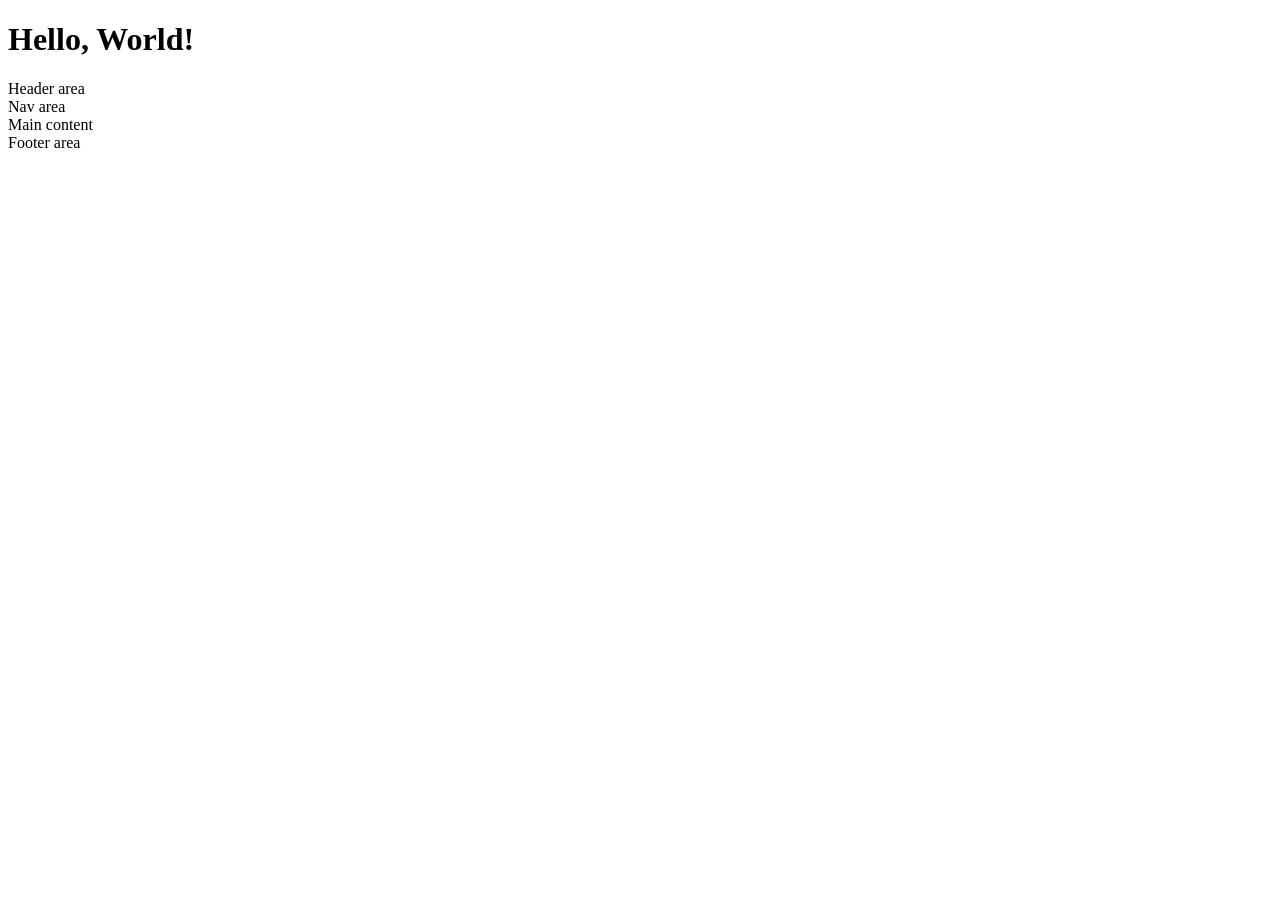
==== index.html @ eabb7c3f "Create index.html" ====
<!DOCTYPE html>
<html lang="en">
<head>
  <meta charset="UTF-8">
  <meta name="viewport" content="width=device-width, initial-scale=1.0">
  <title>Document Title</title>
  <link rel="stylesheet" href="styles.css">
  <script src="scripts.js"></script>
<body>
  <header>
    <!--repeated top of page info-->
    <h1>Hello, World!</h1>
    Header area
  </header>
  <nav>
    <!--repeated navigation here, may also move to header-->
    Nav area
  </nav>
  <main>
    <!--main content goes here-->
    Main content
  </main>
  <footer>
    <!--repeated bottom of page content goes here-->
    Footer area
  </footer>
</body>
</html>
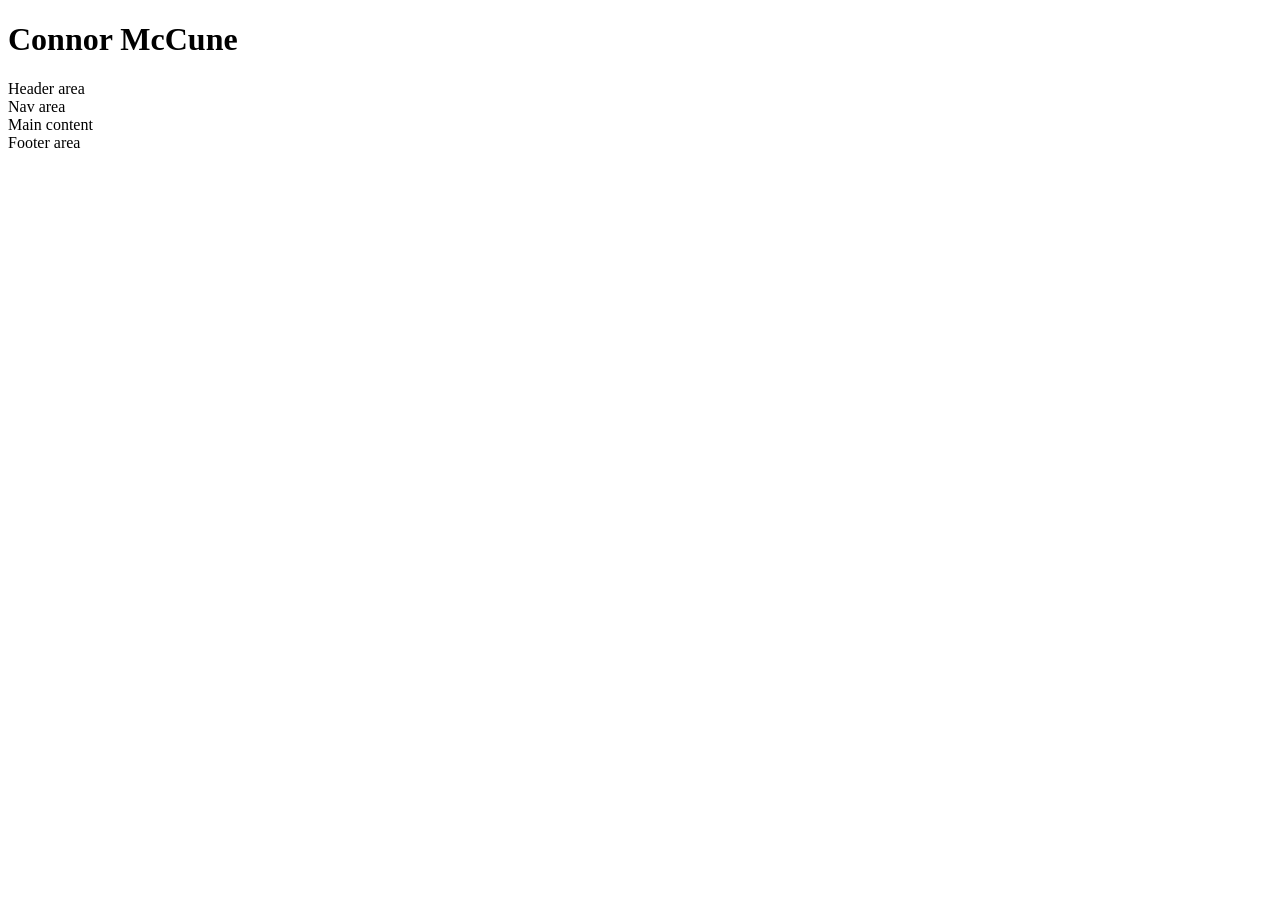
==== commit 0481e3eb: "Update document title and header name" ====
--- a/index.html
+++ b/index.html
@@ -3,13 +3,14 @@
 <head>
   <meta charset="UTF-8">
   <meta name="viewport" content="width=device-width, initial-scale=1.0">
-  <title>Document Title</title>
+  <title>CIS 119 Spring 2026 - Dean Dyer</title>
   <link rel="stylesheet" href="styles.css">
   <script src="scripts.js"></script>
+</head>
 <body>
   <header>
     <!--repeated top of page info-->
-    <h1>Hello, World!</h1>
+    <h1>Connor McCune</h1>
     Header area
   </header>
   <nav>
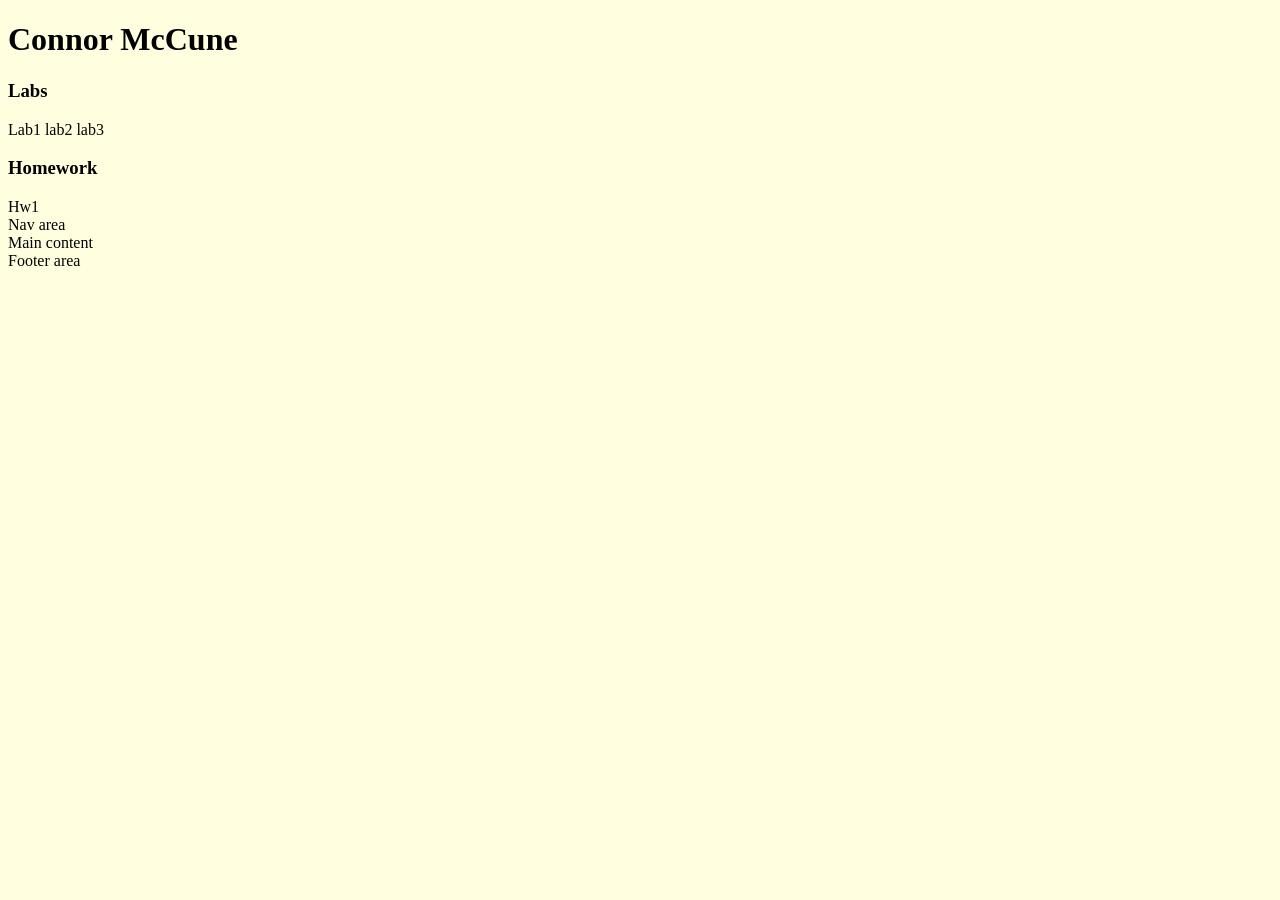
==== commit c0c3e6cf: "Add CSS styles and new sections for Labs and Homework Added internal CSS for body and section stylin" ====
--- a/index.html
+++ b/index.html
@@ -6,13 +6,34 @@
   <title>CIS 119 Spring 2026 - Dean Dyer</title>
   <link rel="stylesheet" href="styles.css">
   <script src="scripts.js"></script>
+  <style>
+  body {background-color: lightyellow;
+        color: black;
+  }
+
+  .section {
+    margin: 20px 0;
+    padding: 15px;
+    border: 3px dotted white;
+    border-radius: 12px;
+  }
+  </style>
 </head>
 <body>
   <header>
     <!--repeated top of page info-->
     <h1>Connor McCune</h1>
-    Header area
   </header>
+  <div>
+<h3>Labs</h3>
+    Lab1
+    lab2
+    lab3
+  </div>
+  <div>
+<h3>Homework</h3>
+    Hw1
+  </div>
   <nav>
     <!--repeated navigation here, may also move to header-->
     Nav area
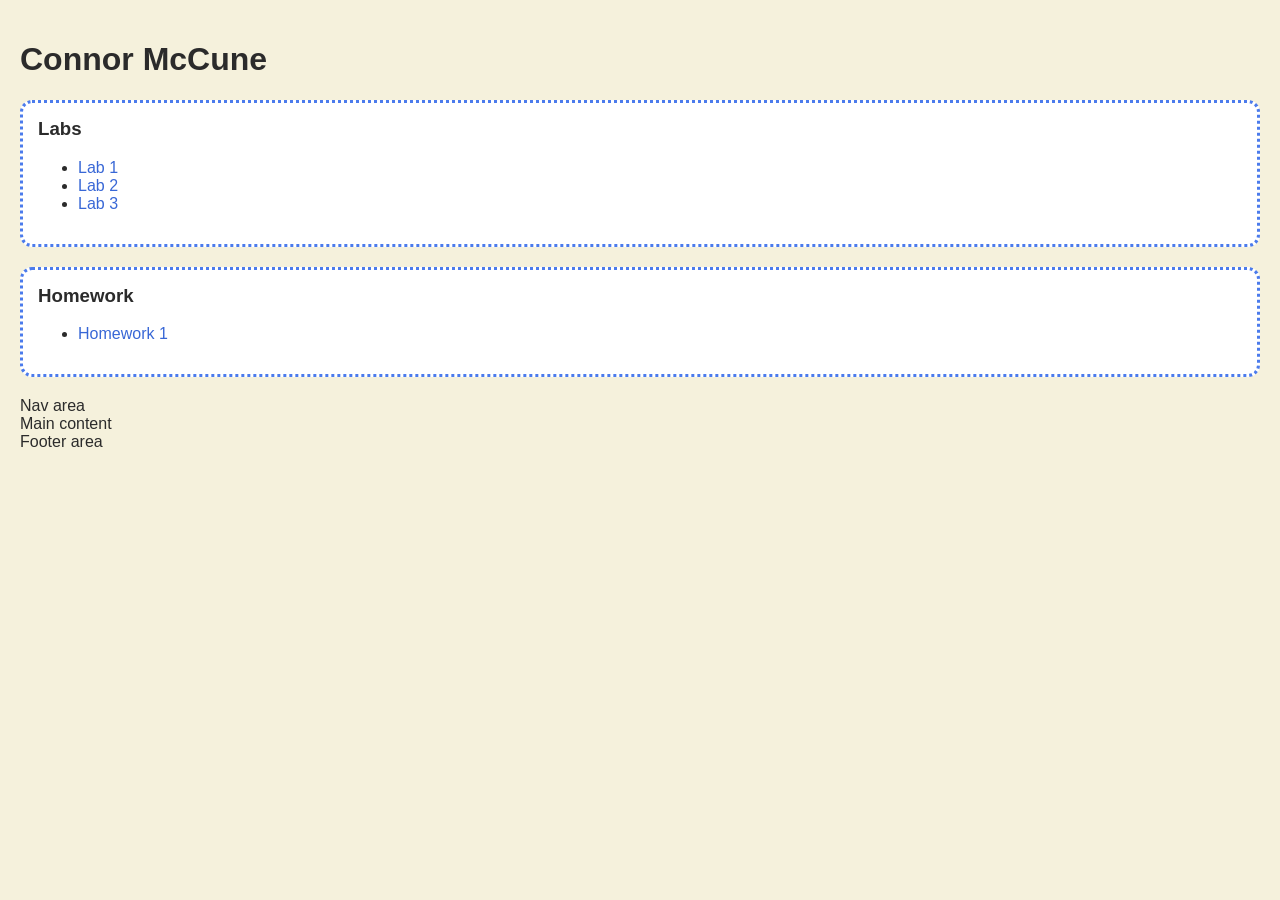
==== commit a677f3fa: "Refactor HTML structure and improve CSS styles Updated styling and structure for better readability " ====
--- a/index.html
+++ b/index.html
@@ -7,43 +7,69 @@
   <link rel="stylesheet" href="styles.css">
   <script src="scripts.js"></script>
   <style>
-  body {background-color: lightyellow;
-        color: black;
-  }
+    body {
+      background-color: #f5f1dc;   /* page background color */
+      color: #2b2b2b;              /* contrasting font color */
+      font-family: Arial, Helvetica, sans-serif;
+      margin: 0;
+      padding: 20px;
+    }
 
-  .section {
-    margin: 20px 0;
-    padding: 15px;
-    border: 3px dotted white;
-    border-radius: 12px;
-  }
+    .section {
+      margin: 20px 0;
+      padding: 15px;
+      border: 3px dotted #4b7bec;  /* non-solid, non-black border */
+      border-radius: 12px;         /* rounded corners */
+      background-color: #ffffff;
+    }
+
+    h3 {
+      margin-top: 0;
+    }
+
+    a {
+      color: #3867d6;
+      text-decoration: none;
+    }
+
+    a:hover {
+      text-decoration: underline;
+    }
   </style>
 </head>
+
 <body>
   <header>
-    <!--repeated top of page info-->
     <h1>Connor McCune</h1>
   </header>
-  <div>
-<h3>Labs</h3>
-    Lab1
-    lab2
-    lab3
+
+  <!-- Labs Section -->
+  <div class="section">
+    <h3>Labs</h3>
+    <ul>
+      <li><a href="labs/lab1.html">Lab 1</a></li>
+      <li><a href="labs/lab2.html">Lab 2</a></li>
+      <li><a href="labs/lab3.html">Lab 3</a></li>
+    </ul>
   </div>
-  <div>
-<h3>Homework</h3>
-    Hw1
+
+  <!-- Homework Section -->
+  <div class="section">
+    <h3>Homework</h3>
+    <ul>
+      <li><a href="homework/hw1.html">Homework 1</a></li>
+    </ul>
   </div>
+
   <nav>
-    <!--repeated navigation here, may also move to header-->
     Nav area
   </nav>
+
   <main>
-    <!--main content goes here-->
     Main content
   </main>
+
   <footer>
-    <!--repeated bottom of page content goes here-->
     Footer area
   </footer>
 </body>
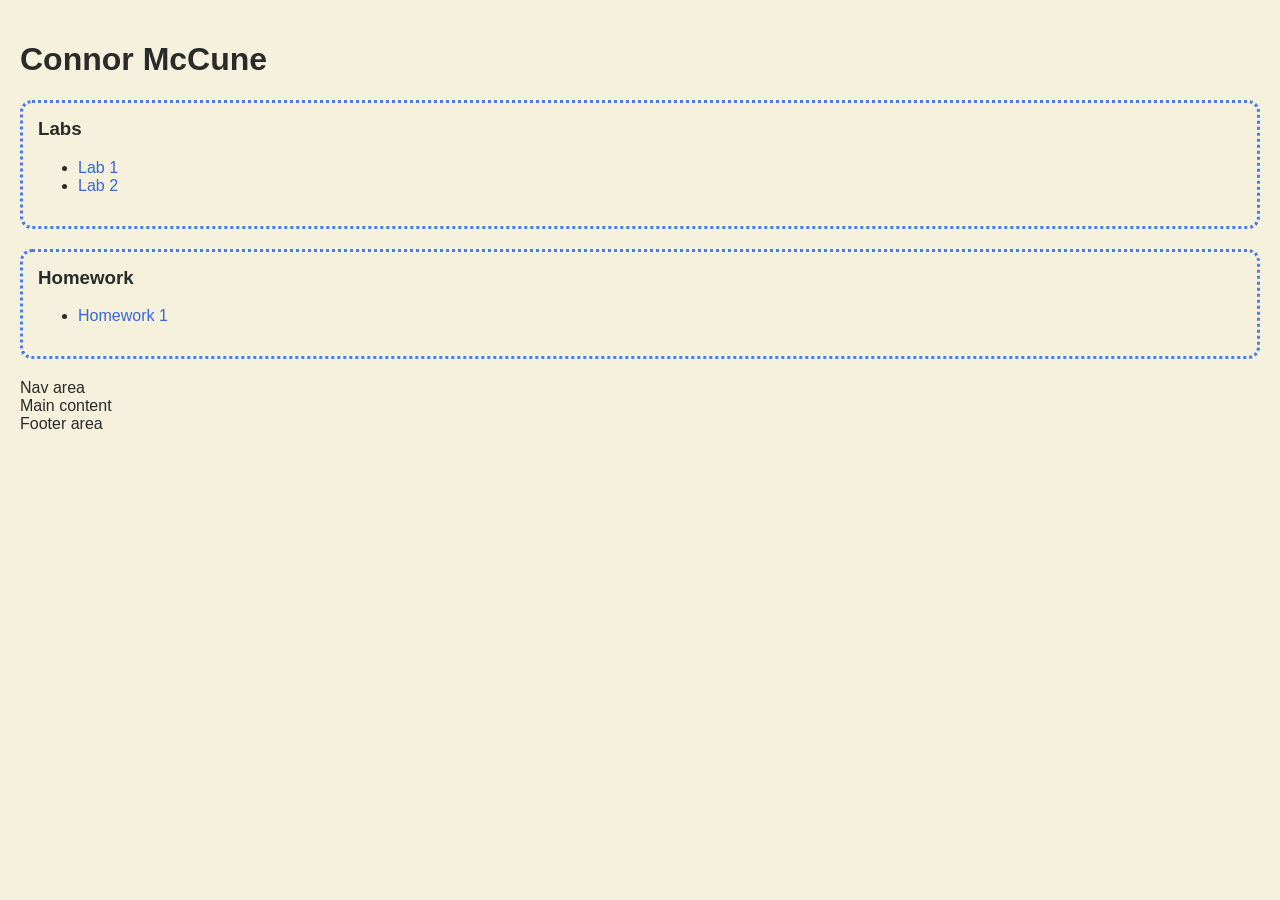
==== commit 247f38ce: "Update links in index.html for Labs and Homework" ====
--- a/index.html
+++ b/index.html
@@ -20,7 +20,6 @@
       padding: 15px;
       border: 3px dotted #4b7bec;  /* non-solid, non-black border */
       border-radius: 12px;         /* rounded corners */
-      background-color: #ffffff;
     }
 
     h3 {
@@ -47,9 +46,8 @@
   <div class="section">
     <h3>Labs</h3>
     <ul>
-      <li><a href="labs/lab1.html">Lab 1</a></li>
-      <li><a href="labs/lab2.html">Lab 2</a></li>
-      <li><a href="labs/lab3.html">Lab 3</a></li>
+      <li><a href="connormccune.github.io/explanation.html">Lab 1</a></li>
+      <li><a href="connormccune.github.io/Programmingquotes.html">Lab 2</a></li>
     </ul>
   </div>
 
@@ -57,7 +55,7 @@
   <div class="section">
     <h3>Homework</h3>
     <ul>
-      <li><a href="homework/hw1.html">Homework 1</a></li>
+      <li><a href="https://connormccune.github.io">Homework 1</a></li>
     </ul>
   </div>
 
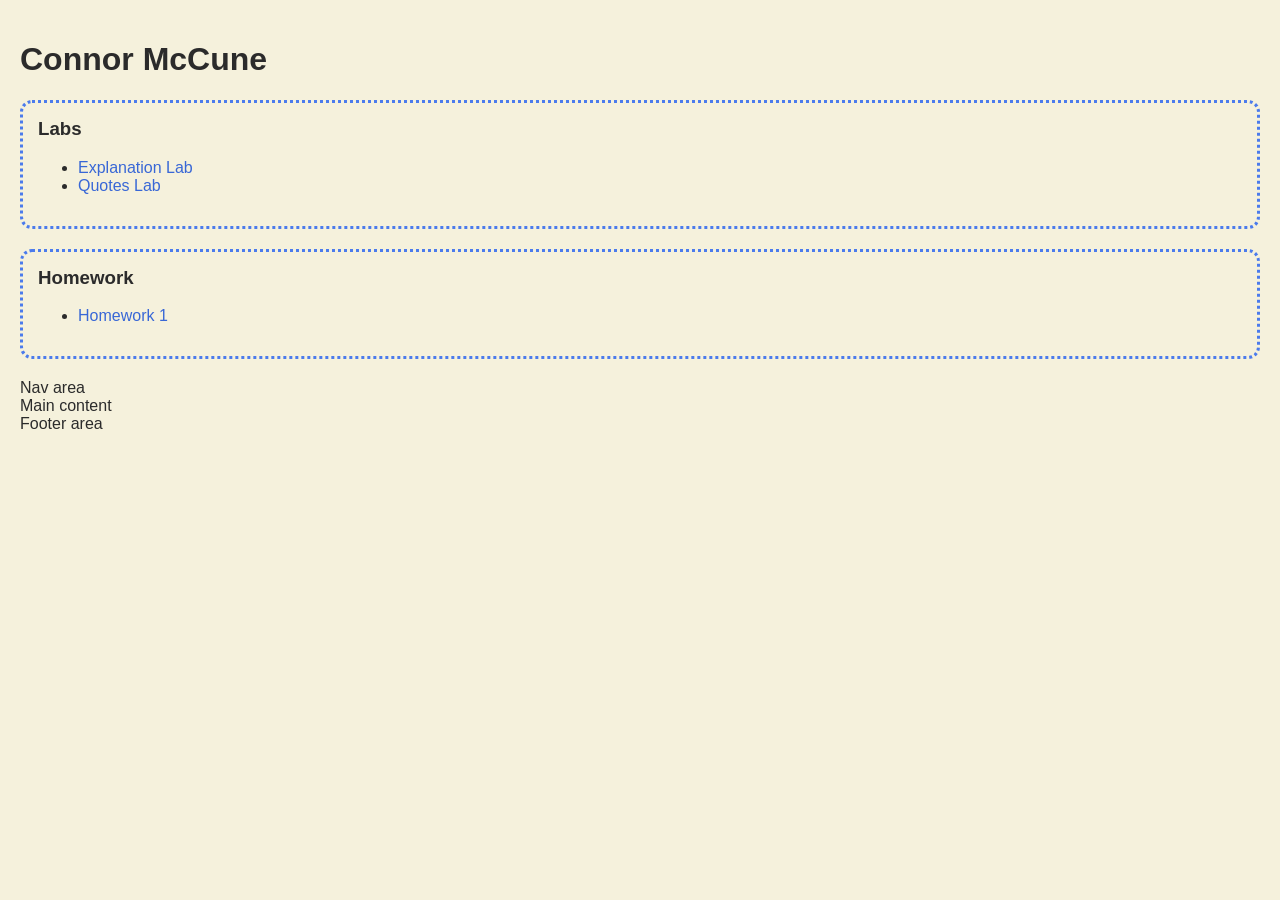
==== commit 3f6c293a: "Update lab links in index.html" ====
--- a/index.html
+++ b/index.html
@@ -46,8 +46,8 @@
   <div class="section">
     <h3>Labs</h3>
     <ul>
-      <li><a href="connormccune.github.io/explanation.html">Lab 1</a></li>
-      <li><a href="connormccune.github.io/Programmingquotes.html">Lab 2</a></li>
+      <li><a href="connormccune.github.io/explanation.html">Explanation Lab</a></li>
+      <li><a href="connormccune.github.io/Programmingquotes.html">Quotes Lab</a></li>
     </ul>
   </div>
 
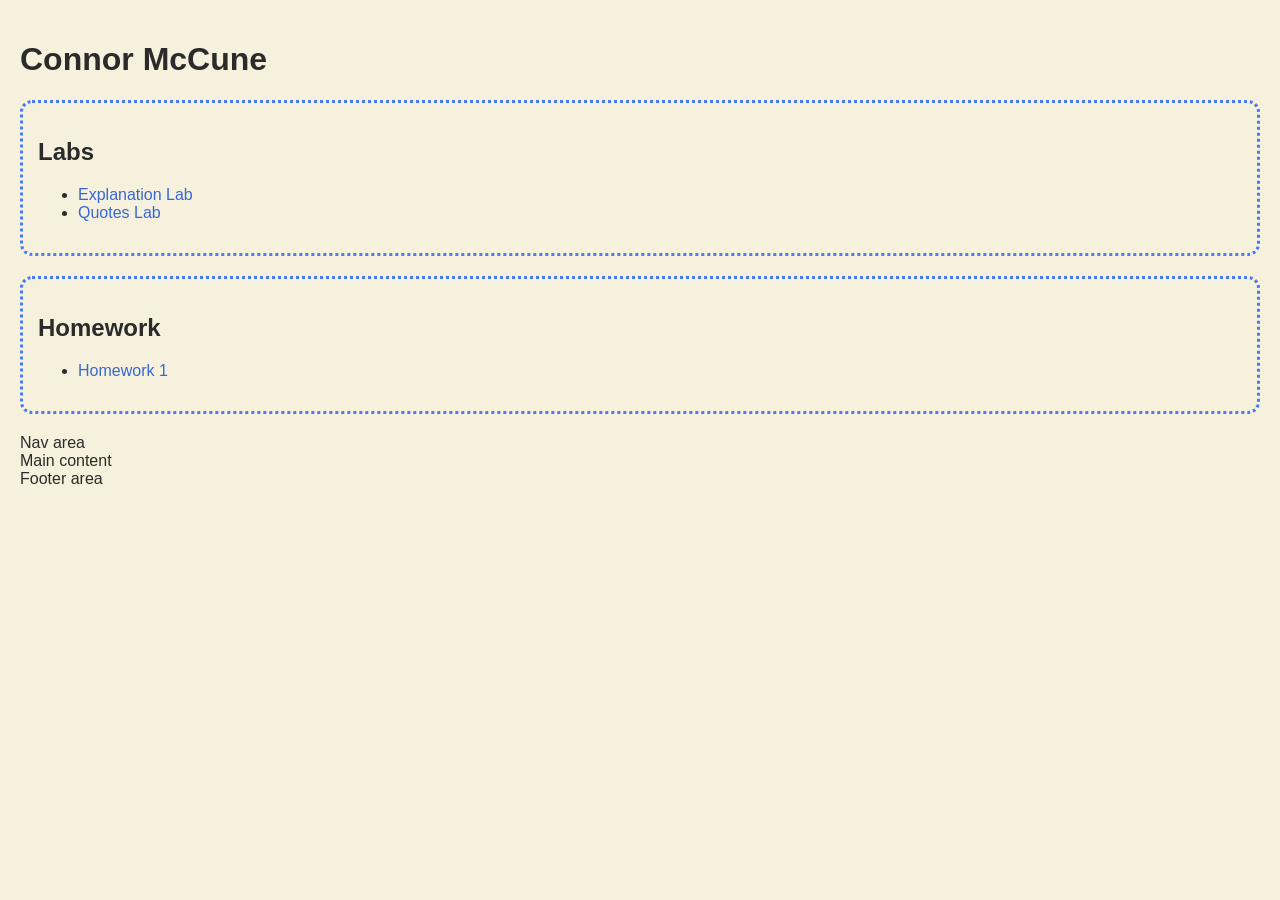
==== commit 888fd72a: "Change section headings from h3 to h2" ====
--- a/index.html
+++ b/index.html
@@ -44,16 +44,16 @@
 
   <!-- Labs Section -->
   <div class="section">
-    <h3>Labs</h3>
+    <h2>Labs</h2>
     <ul>
-      <li><a href="connormccune.github.io/explanation.html">Explanation Lab</a></li>
-      <li><a href="connormccune.github.io/Programmingquotes.html">Quotes Lab</a></li>
+      <li><a href="https://connormccune.github.io/explanation.html">Explanation Lab</a></li>
+      <li><a href="https://connormccune.github.io/Programmingquotes.html">Quotes Lab</a></li>
     </ul>
   </div>
 
   <!-- Homework Section -->
   <div class="section">
-    <h3>Homework</h3>
+    <h2>Homework</h2>
     <ul>
       <li><a href="https://connormccune.github.io">Homework 1</a></li>
     </ul>
